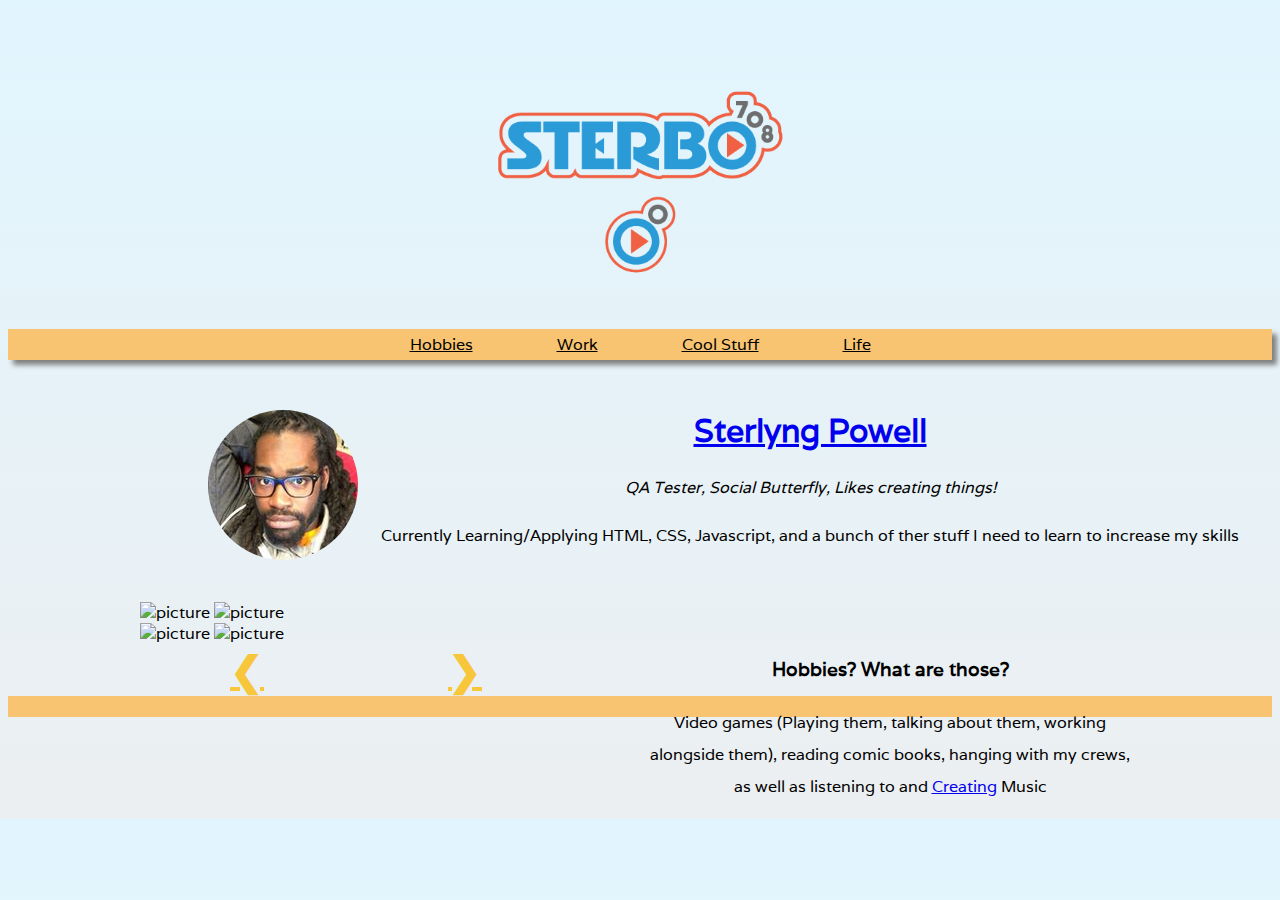
==== index.html @ f6a6aa69 "Added href links to footer icons" ====
<!DOCTYPE html>
<html lang="en" dir="ltr">

<head>
  <meta charset="utf-8">
  <title>Sterlyng's Personal Site</title>
  <!-- CSS Sheets and Fancy Stuff -->
  <link href="https://fonts.googleapis.com/css?family=Raleway+Dots|Raleway:200i,500Fugaz+One|Varela" rel="stylesheet">
  <link rel="stylesheet" href="https://use.fontawesome.com/releases/v5.7.2/css/all.css" integrity="sha384-fnmOCqbTlWIlj8LyTjo7mOUStjsKC4pOpQbqyi7RrhN7udi9RwhKkMHpvLbHG9Sr" crossorigin="anonymous">
  <link rel="stylesheet" href="styles.css">
  <!-- END CSS Sheets and Fancy Stuff -->
</head>

<body>
  <div class="start">
    <div class="row_top">
      <img class="logo" src="Sterbo_103lb_RGB_LogoMark.png" alt="Sterbo708 Logo" /></td>
      <div class="topnav">
        <a class="links" href="">Hobbies</a>
        <a class="links" href="">Work</a>
        <a class="links" href="">Cool Stuff</a>
        <a class="links" href="">Life</a>
      </div>
    </div>
  </div>
  <div class="about_me">
    <div class="row">
      <img class="profile_pic" src="Sterlyng_EC_Pic.jpg" alt="Picture of Sterlyng Powell"></td>
      <h1> <a href="https://sterlyngpowell.wixsite.com/smpowell">Sterlyng Powell</a> </h1>
      <p> <em>QA Tester, Social Butterfly, Likes creating things!
        </em></p>
      <p>Currently Learning/Applying HTML, CSS, Javascript, and a bunch of ther stuff I need to learn to increase my skills</p>
    </div>
  </div>
  <div class="container slideshow">
    <div class="mySlides hobbies">
      <div class="row slide_text">
        <h3>Hobbies? What are those? </h3>
        <p>Video games (Playing them, talking about them, working alongside them), reading comic books, hanging with my crews, as well as listening to and <a href="https://sterbo708.bandcamp.com/releases">Creating</a> Music</p>
      </div>
      <div class="row pics_top">
        <img src="https://picsum.photos/200" alt="picture">
        <img src="https://picsum.photos/200" alt="picture">
      </div>
      <div class="row pics_bot">
        <img src="https://picsum.photos/200" alt="picture">
        <img src="https://picsum.photos/200" alt="picture">
      </div>
    </div>
    <div class="mySlides work">
      <div class="row slide_text">
        <h3>Work? What have I done?</h3>
        <p>By day, I'm a QA Tester for Video games. By night and free times, I've done freelancing as a Video Game Capture Artist and an Audio Engineer, as well as work in Event Marketing as an Exhibitor. Typical <a href="#">Resume</a> stuff. Customer Service, QA, you get the idea.</p>
      </div>
      <div class="row pics_top">
        <img src="https://picsum.photos/200" alt="picture">
        <img src="https://picsum.photos/200" alt="picture">
      </div>
      <div class="row pics_bot">
        <img src="https://picsum.photos/200" alt="picture">
        <img src="https://picsum.photos/200" alt="picture">
      </div>
    </div>
    <div class="mySlides work_fun">
      <div class="row slide_text">
        <h3>Insert cool stuff done here</h3>
        <p>I've worked at Anime Expo and EVO, Created a video game music EP, worked on video game trailers, and lots of other fun stuff! (Like build this website)</p>
      </div>
      <div class="row pics_top">
        <img src="https://picsum.photos/200" alt="picture">
        <img src="https://picsum.photos/200" alt="picture">
      </div>
      <div class="row pics_bot">
        <img src="https://picsum.photos/200" alt="picture">
        <img src="https://picsum.photos/200" alt="picture">
      </div>
    </div>
    <div class="mySlides life">
      <div class="row slide_text">
        <h3>Life</h3>
        <p>I've done lots of things overall in my life. From being a Camp Counselor at my Church Summer Camp, being an RA, having a job as a bartender, and anything in-between!</p>
      </div>
      <div class="row pics_top">
        <img src="https://picsum.photos/200" alt="picture">
        <img src="https://picsum.photos/200" alt="picture">
      </div>
      <div class="row pics_bot">
        <img src="https://picsum.photos/200" alt="picture">
        <img src="https://picsum.photos/200" alt="picture">
      </div>
    </div>
    <a class="prev" onClick="plusSlides(-1)">&#10094;</a>
    <a class="next" onClick="plusSlides(1)">&#10095;</a>
  </div>
  <!-- <div class="skills">
    <div class="row">
      <h3>How's that <b>Skill</b>tree looking?</h3>
      <p>Skills are below! (And I always have room to grow 😁)</p>
      <div class="row skills_row_1 skills_text">
        <span class="vg">
          <p>Video Games</p>
        </span>
        <p class="extra_text_1">6 Platinum Trophies. No big deal</p>
        <span class="cs">Customer Service</p></span>
        <p class="extra_text_2">From Bartending to PC Support, you name it!</p>
        <span class="qa">Quality Assurance</p></span>
        <p class="extra_text_3">Testing games, Breaking things, Typing Bugs!</p>
        <span class="av">Audio/Video Editing</p></span>
        <p class="extra_text_4">Made my own EP, made some <a href="https://www.youtube.com/channel/UCnGXr6k44b-JiW3WMWTus-w?view_as=subscriber">YouTube</a> videos</p>
        <span class="sm">
          <p>Social Media</p>
        </span>
        <p class="extra_text_5">Talking about things and talking to people</p>
        <span class="hc">
          <p>HTML/CSS</p>
        </span>
        <p class="extra_text_6">I built (and still am building) this website using it!</p>
        <span class="js">
          <p>Javascript</p>
        </span>
        <p class="extra_text_7">Planning to build a game with it! </p>
      </div>
    </div>
  </div> -->
  <footer class="socials">
    <i href="http://www.facebook.com/sterbo708/"class="fab fa-facebook fa-2x"></i>
    <i href="http://www.twitter.com/sterbo708/"class="fab fa-twitter fa-2x"></i>
    <i href="http://www.instagram.com/sterbo708/"class="fab fa-instagram fa-2x"></i>
    <i href="http://www.github.com/sterbo708/"class="fab fa-github fa-2x"></i>
    <i href="http://www.linkedin.com/in/sterlyngpowell/"class="fab fa-linkedin fa-2x"></i>
  </footer>
  <!-- <footer>insert links to other social media sites here </footer> -->
  <script src="index.js" charset="utf-8"></script>
</body>

</html>
---- styles.css ----
/* font-family: 'Fugaz One', cursive;
font-family: 'Varela', sans-serif; */
/* font-family: 'Raleway', sans-serif;
font-family: 'Raleway Dots', cursive; */
h1, h2, h3, h4, h5, h6 {
  font-family: 'Varela', sans-serif;
}

p {
  line-height: 2;
}

a {
  text-decoration: underline;
}

a:visited {
  color: inherit;
}

body {
  font-family: 'Varela', sans-serif;
  background: linear-gradient(#E1F5FE, #ECEFF1);
  padding: inherit;
}

/* Classes */
.row_top {
  text-align: center;
}

.container {
  max-width: 1000px;
  position: relative;
  margin: auto;
}

.container_link {
  max-width: 800px;
  position: relative;
  margin: auto;
}

.mySlides {
  display: none;
}

.prev, .next {
  text-align: center;
  cursor: pointer;
  position: relative;
  top: 50%;
  /* width: auto; */
  margin-top: -22px;
  padding-left: 90px;
  padding-right: 90px;
  color: #F7C63A;
  font-weight: bold;
  font-size: 40px;
  transition: 0.6s ease;
  border-radius: 0 3px 3px 0;
  user-select: none;
}

.topnav {
  text-align: center;
  background-color: #F8C471;
  padding-top: 5px;
  padding-bottom: 5px;
  margin-bottom: 10px;
  box-shadow: 5px 5px 5px gray;
}

.topnav_link {
  text-align: center;
  background-color: #F8C471;
  padding-top: 5px;
  padding-bottom: 5px;
  margin-bottom: 10px;
  box-shadow: 5px 5px 5px gray;
}

.logo_link {
  text-align: left;
  position: relative;
  float: left;
  width: 10%;
  height: 10%;
}
.links {
  padding-left: 40px;
  padding-right: 40px;
}

.about_me {
  text-align: center;
  margin: 50px 10px 50px auto;
}

.logo {
  text-align: center;
  position: relative;
  width: 25%;
  height: 25%;
}

.profile_pic {
  border-radius: 50%;
  position: relative;
  float: left;
  margin-left: 200px;
}

.pics_top {
  max-width: 50%;
  /* float: left; */
}

.pics_bot {
  max-width: 50%;
  margin-top: auto;
  margin-right: 400px;
  /* float: left; */
}

.slide_text {
  text-align: center;
  float: right;
  max-width: 50%;
  margin-top: 30px;
  line-height: 2;
}

.skills {
  text-align: center;
  line-height: 1.5;
  position: inherit;
}

.skills_text {
  line-height: 1.5;
  text-align: center;
}

.skills_row_1 {
  text-align: center;
  padding: 0 5px 0;
  display: block;
}

.hobbies .work .life .work_fun {
  padding: 40px;
}

.hobbies_link, .work_link, .cool_stuff_link, .life_link {
  text-align: center;
  background-color: inherit;
  padding-top: 5px;
  padding-bottom: 5px;
  margin-bottom: 10px;
  /* box-shadow: 5px 5px 5px gray; */
}

/* Hidden Spans And Such That were gonna be thing sbut aren't now*/
/* .extra_text_1, .extra_text_2, .extra_text_3, .extra_text_4, .extra_text_5, .extra_text_6, .extra_text_7 {
  display: none;
  transition: transform 2s;
}

span:hover+.extra_text_1 {
  transition: 2s;
  transition-property: all;
  transition-timing-function: ease-in;
  background-color: #F7C63A;
  display: block;
  padding: 20px;
}

span:hover+.extra_text_2 {
  transition: 2s;
  transition-property: all;
  transition-timing-function: ease-in;
  background-color: #F7C63A;
  display: block;
  padding: 20px;
}

span:hover+.extra_text_3 {
  transition: 2s;
  transition-property: all;
  transition-timing-function: ease-in;
  background-color: #F7C63A;
  padding: 20px;
  display: block;
}

span:hover+.extra_text_4 {
  background-color: #F7C63A;
  padding: 20px;
  display: block;
}

span:hover+.extra_text_5 {
  background-color: #F7C63A;
  padding: 20px;
  display: block;
}

span:hover+.extra_text_6 {
  background-color: #F7C63A;
  padding: 20px;
  display: block;
}

span:hover+.extra_text_7 {
  background-color: #F7C63A;
  padding: 20px;
  display: block;
} */

.extra_link_text {
  background-color: inherit;
}

/* Footer */
.socials {
  background-color: #F8C471;
  text-align: center;
}

.fab {
  padding: 50px;
}
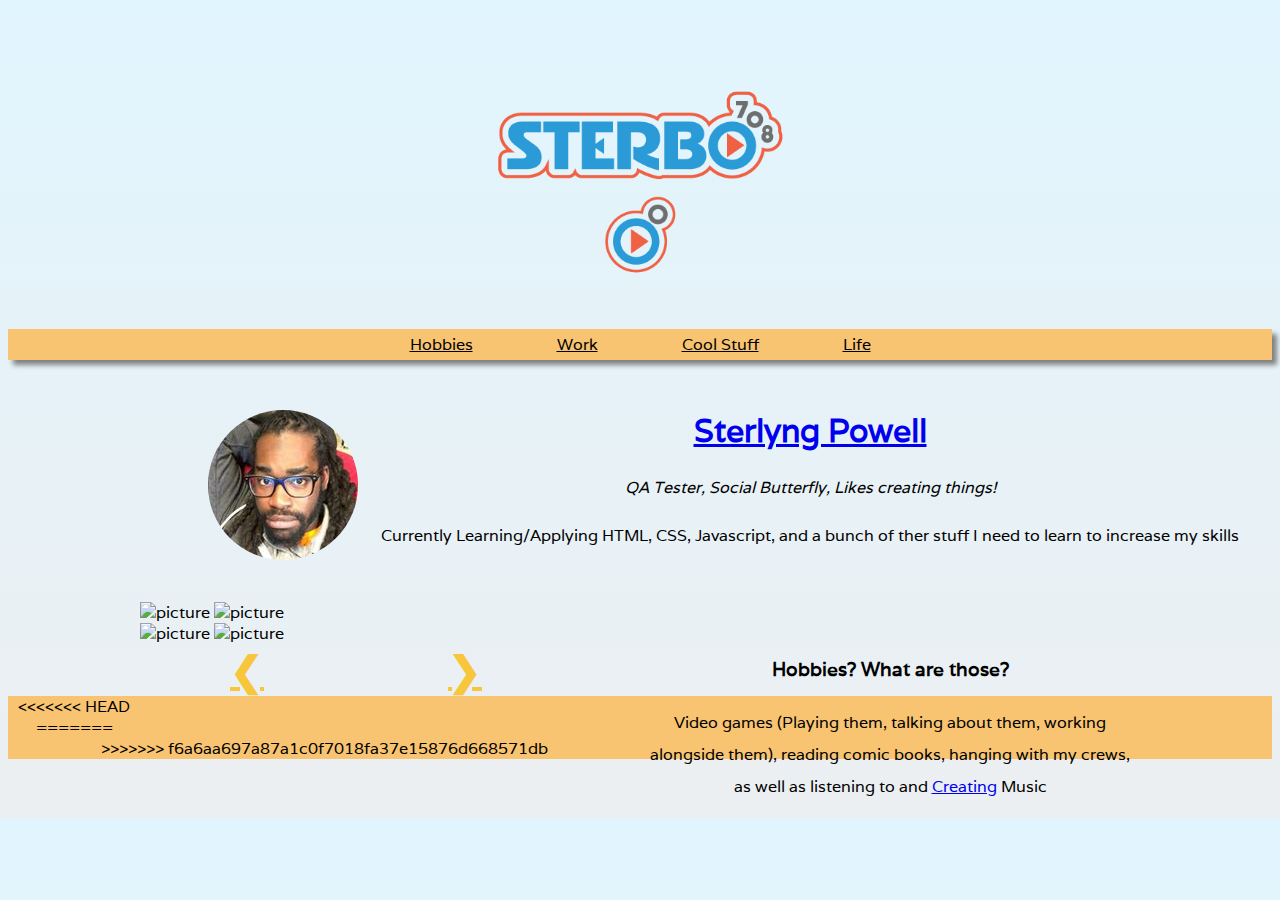
==== commit b326ca27: "href discreptancies" ====
--- a/index.html
+++ b/index.html
@@ -123,11 +123,19 @@
     </div>
   </div> -->
   <footer class="socials">
+<<<<<<< HEAD
+    <i href="http://www.facebook.com/sterbo708/" class="fab fa-facebook fa-2x"></i>
+    <i href="http://www.twitter.com/sterbo708/" class="fab fa-twitter fa-2x"></i>
+    <i href="http://www.instagram.com/sterbo708/" class="fab fa-instagram fa-2x"></i>
+    <i href="http://www.github.com/sterbo708/" class="fab fa-github fa-2x"></i>
+    <i href="http://www.linkedin.com/in/sterlyngpowell/" class="fab fa-linkedin fa-2x"></i>
+=======
     <i href="http://www.facebook.com/sterbo708/"class="fab fa-facebook fa-2x"></i>
     <i href="http://www.twitter.com/sterbo708/"class="fab fa-twitter fa-2x"></i>
     <i href="http://www.instagram.com/sterbo708/"class="fab fa-instagram fa-2x"></i>
     <i href="http://www.github.com/sterbo708/"class="fab fa-github fa-2x"></i>
     <i href="http://www.linkedin.com/in/sterlyngpowell/"class="fab fa-linkedin fa-2x"></i>
+>>>>>>> f6a6aa697a87a1c0f7018fa37e15876d668571db
   </footer>
   <!-- <footer>insert links to other social media sites here </footer> -->
   <script src="index.js" charset="utf-8"></script>
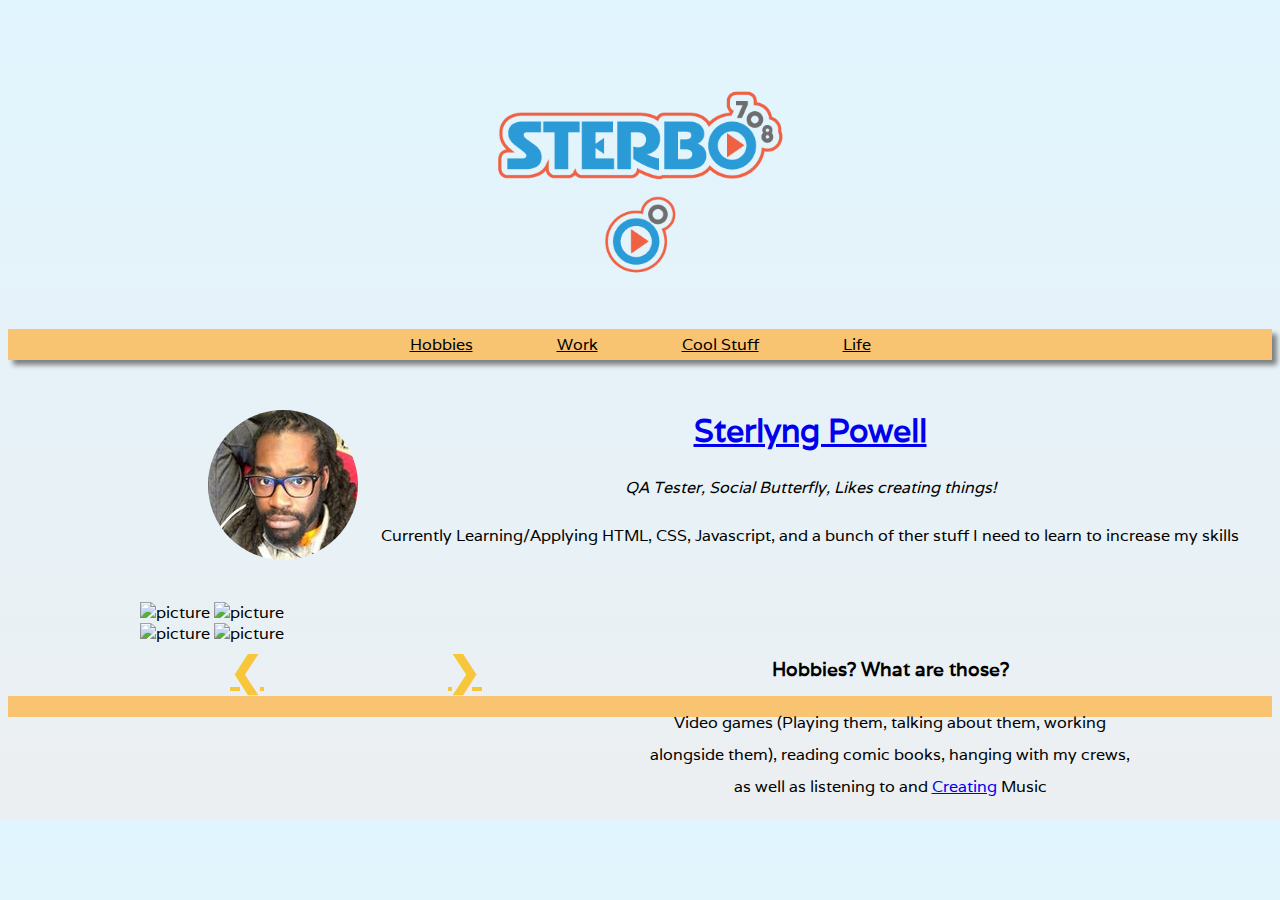
==== commit 072543d6: "Update index.html" ====
--- a/index.html
+++ b/index.html
@@ -123,19 +123,11 @@
     </div>
   </div> -->
   <footer class="socials">
-<<<<<<< HEAD
     <i href="http://www.facebook.com/sterbo708/" class="fab fa-facebook fa-2x"></i>
     <i href="http://www.twitter.com/sterbo708/" class="fab fa-twitter fa-2x"></i>
     <i href="http://www.instagram.com/sterbo708/" class="fab fa-instagram fa-2x"></i>
     <i href="http://www.github.com/sterbo708/" class="fab fa-github fa-2x"></i>
     <i href="http://www.linkedin.com/in/sterlyngpowell/" class="fab fa-linkedin fa-2x"></i>
-=======
-    <i href="http://www.facebook.com/sterbo708/"class="fab fa-facebook fa-2x"></i>
-    <i href="http://www.twitter.com/sterbo708/"class="fab fa-twitter fa-2x"></i>
-    <i href="http://www.instagram.com/sterbo708/"class="fab fa-instagram fa-2x"></i>
-    <i href="http://www.github.com/sterbo708/"class="fab fa-github fa-2x"></i>
-    <i href="http://www.linkedin.com/in/sterlyngpowell/"class="fab fa-linkedin fa-2x"></i>
->>>>>>> f6a6aa697a87a1c0f7018fa37e15876d668571db
   </footer>
   <!-- <footer>insert links to other social media sites here </footer> -->
   <script src="index.js" charset="utf-8"></script>
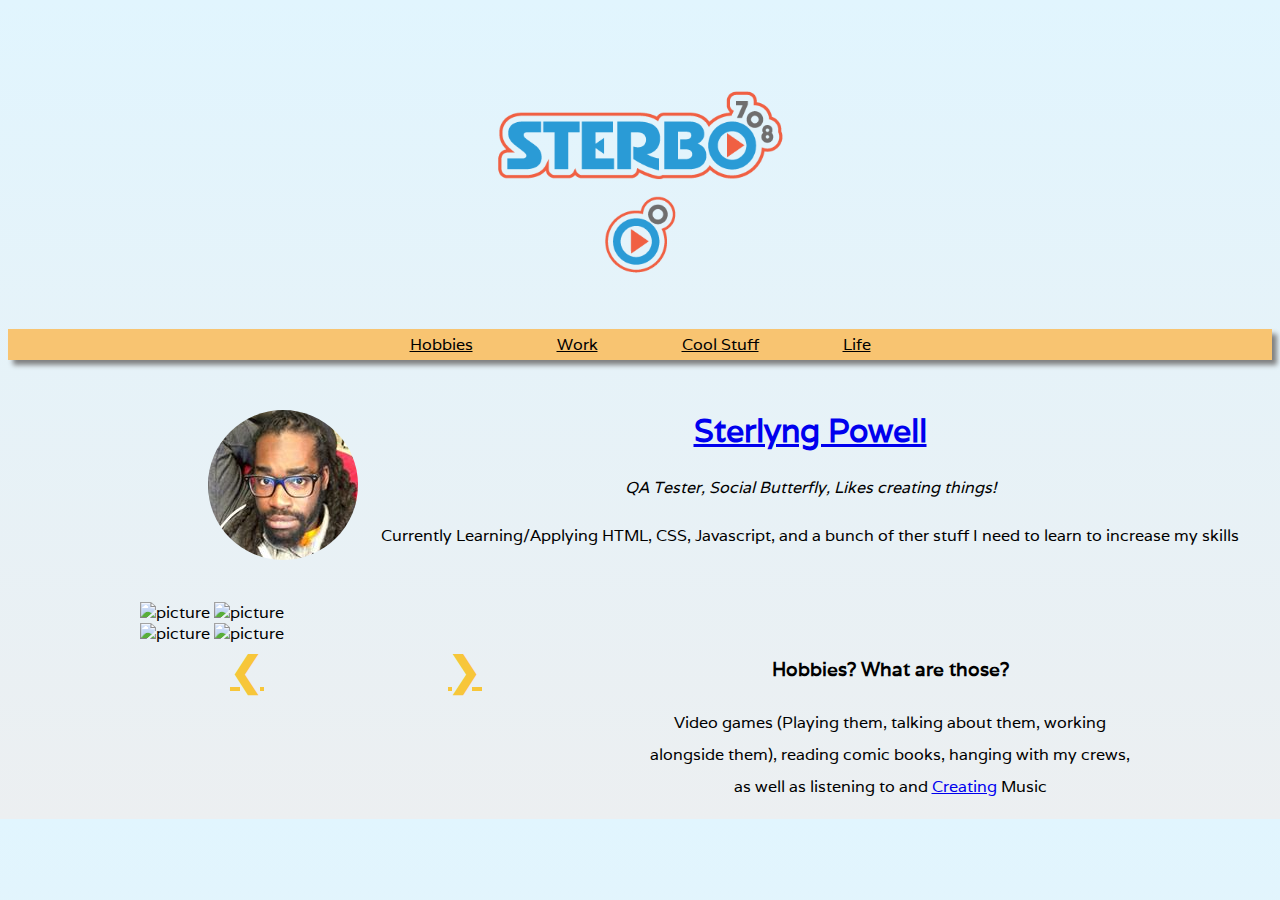
==== commit 38f55e11: "took away the "a" from the fab links for footer sites" ====
--- a/index.html
+++ b/index.html
@@ -123,11 +123,11 @@
     </div>
   </div> -->
   <footer class="socials">
-    <i href="http://www.facebook.com/sterbo708/" class="fab fa-facebook fa-2x"></i>
-    <i href="http://www.twitter.com/sterbo708/" class="fab fa-twitter fa-2x"></i>
-    <i href="http://www.instagram.com/sterbo708/" class="fab fa-instagram fa-2x"></i>
-    <i href="http://www.github.com/sterbo708/" class="fab fa-github fa-2x"></i>
-    <i href="http://www.linkedin.com/in/sterlyngpowell/" class="fab fa-linkedin fa-2x"></i>
+    <i href="http://www.facebook.com/sterbo708/" class="fa fa-facebook fa-2x"></i>
+    <i href="http://www.twitter.com/sterbo708/" class="fa fa-twitter fa-2x"></i>
+    <i href="http://www.instagram.com/sterbo708/" class="fa fa-instagram fa-2x"></i>
+    <i href="http://www.github.com/sterbo708/" class="fa fa-github fa-2x"></i>
+    <i href="http://www.linkedin.com/in/sterlyngpowell/" class="fa fa-linkedin fa-2x"></i>
   </footer>
   <!-- <footer>insert links to other social media sites here </footer> -->
   <script src="index.js" charset="utf-8"></script>
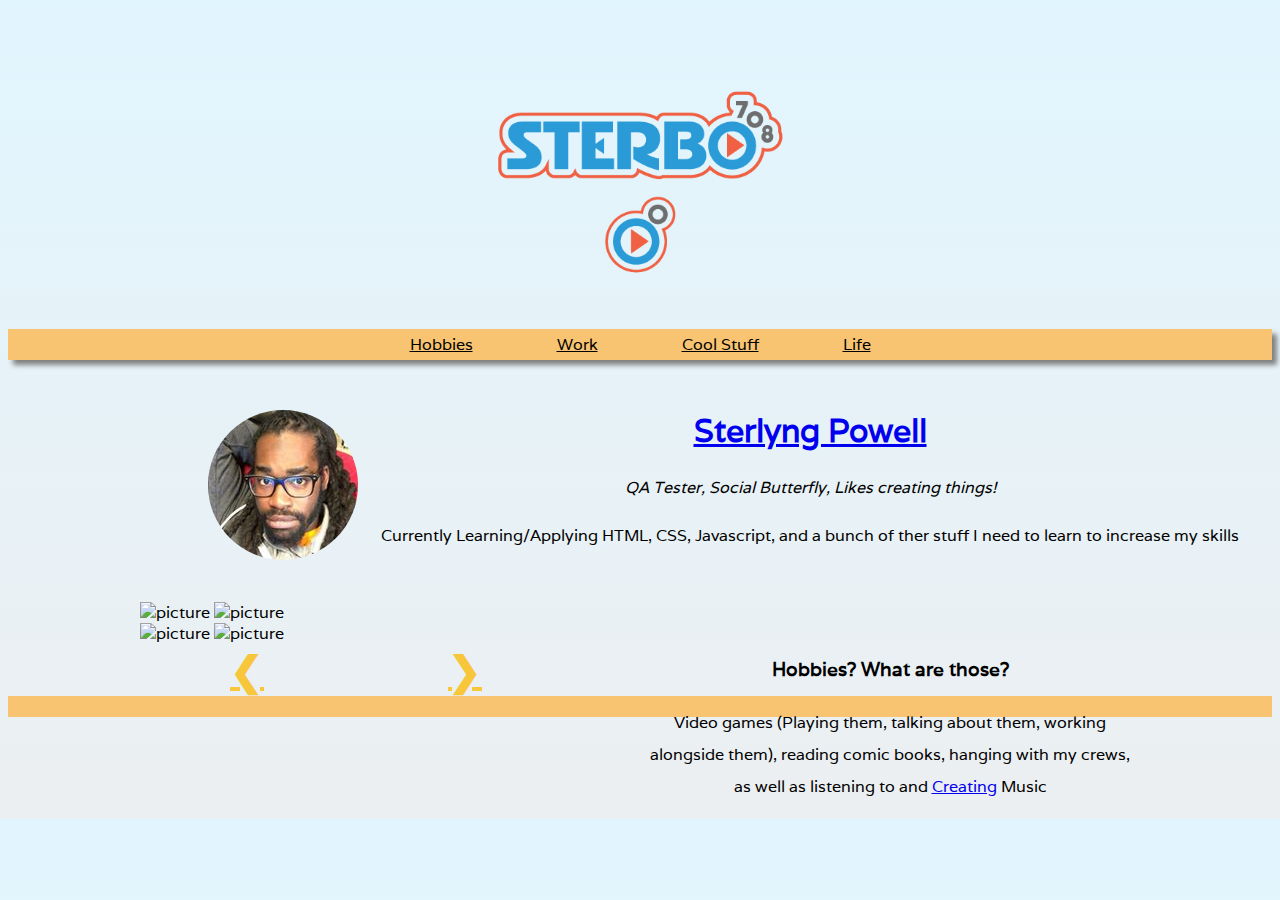
==== commit af5e7d28: "Put the "b" back because I"m silly" ====
--- a/index.html
+++ b/index.html
@@ -123,11 +123,11 @@
     </div>
   </div> -->
   <footer class="socials">
-    <i href="http://www.facebook.com/sterbo708/" class="fa fa-facebook fa-2x"></i>
-    <i href="http://www.twitter.com/sterbo708/" class="fa fa-twitter fa-2x"></i>
-    <i href="http://www.instagram.com/sterbo708/" class="fa fa-instagram fa-2x"></i>
-    <i href="http://www.github.com/sterbo708/" class="fa fa-github fa-2x"></i>
-    <i href="http://www.linkedin.com/in/sterlyngpowell/" class="fa fa-linkedin fa-2x"></i>
+    <i href="http://www.facebook.com/sterbo708/" class="fab fa-facebook fa-2x"></i>
+    <i href="http://www.twitter.com/sterbo708/" class="fab fa-twitter fa-2x"></i>
+    <i href="http://www.instagram.com/sterbo708/" class="fab fa-instagram fa-2x"></i>
+    <i href="http://www.github.com/sterbo708/" class="fab fa-github fa-2x"></i>
+    <i href="http://www.linkedin.com/in/sterlyngpowell/" class="fab fa-linkedin fa-2x"></i>
   </footer>
   <!-- <footer>insert links to other social media sites here </footer> -->
   <script src="index.js" charset="utf-8"></script>
